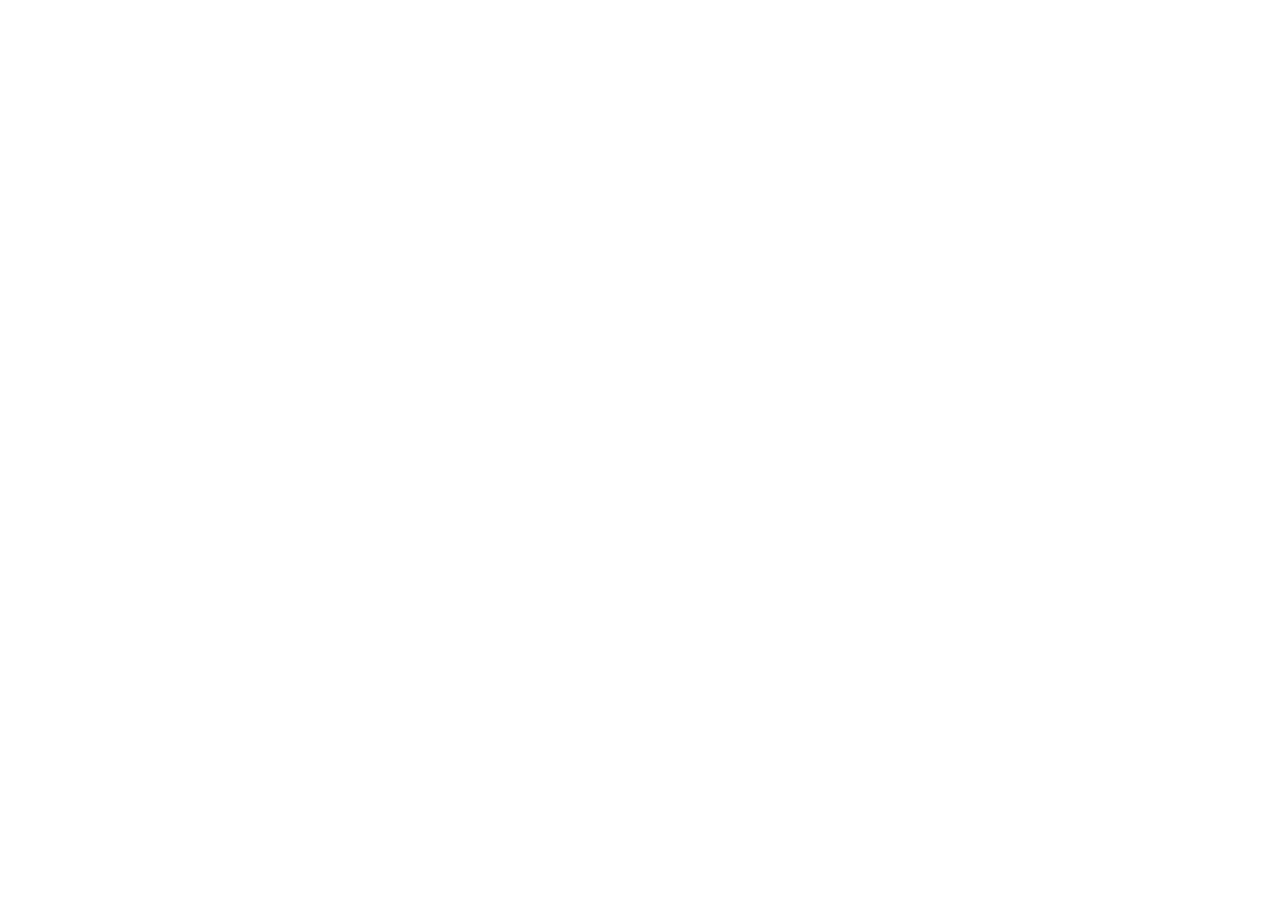
==== index.html @ 6b74c24c "Initial commit" ====
<!DOCTYPE html>
<html>
  <head>
    <link rel="stylesheet" href="css/styles.css" media="screen" title="no title" charset="utf-8">
    <meta charset="utf-8">
    <title>Herbonomics</title>
  </head>
  <body>

  </body>
</html>
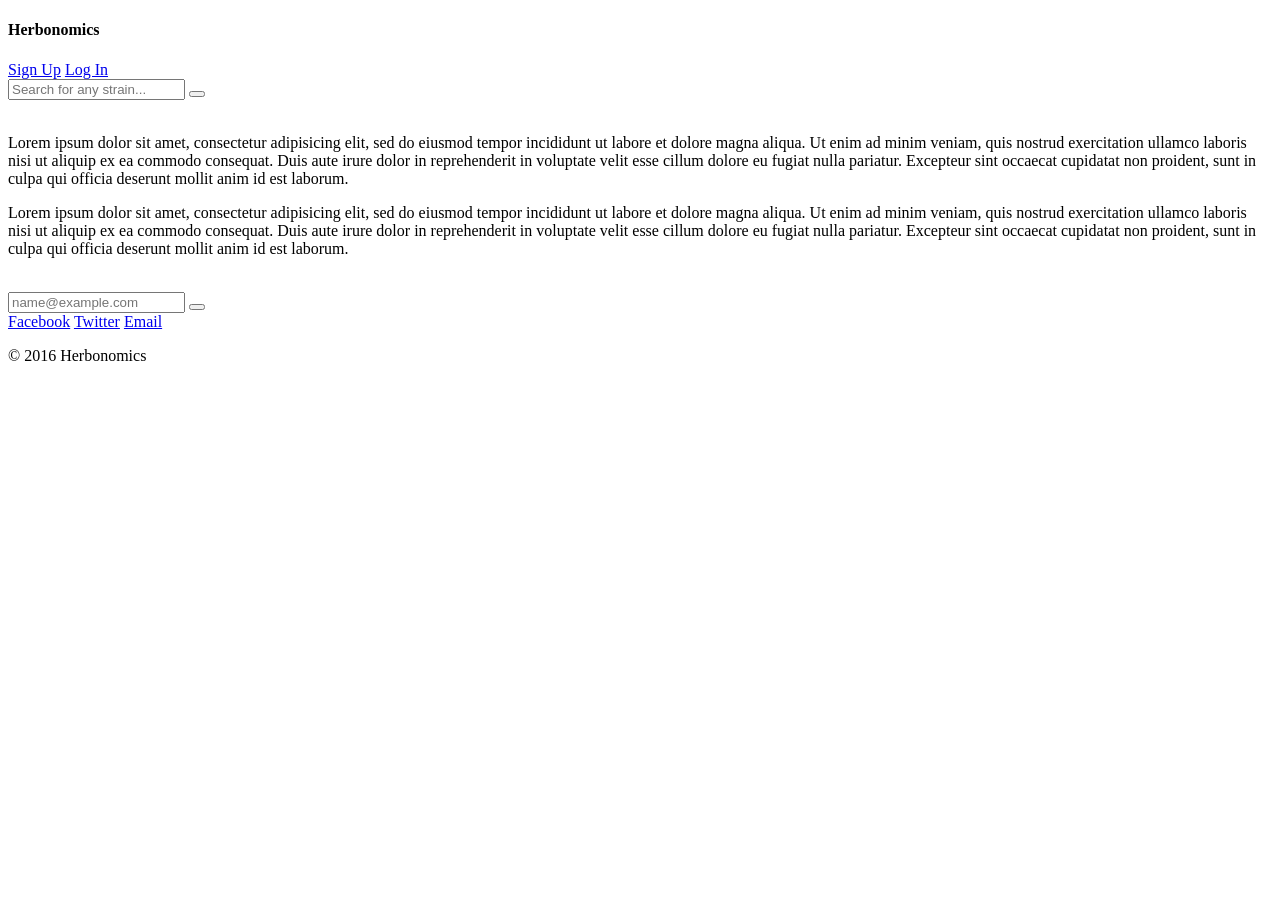
==== commit 74f38a23: "Add dummy content to HTML" ====
--- a/index.html
+++ b/index.html
@@ -6,6 +6,40 @@
     <title>Herbonomics</title>
   </head>
   <body>
-
+    <header>
+      <h4>Herbonomics</h4>
+      <nav>
+        <a href="#">Sign Up</a>
+        <a href="#">Log In</a>
+      </nav>
+    </header>
+    <div class="hero">
+      <form class="search">
+        <input type="text" name="name" placeholder="Search for any strain...">
+        <button type="button" name="btn-submit"></button>
+      </form>
+    </div>
+    <main>
+      <img src="http://fillmurray.com/400/600" alt="" />
+      <p>
+        Lorem ipsum dolor sit amet, consectetur adipisicing elit, sed do eiusmod tempor incididunt ut labore et dolore magna aliqua. Ut enim ad minim veniam, quis nostrud exercitation ullamco laboris nisi ut aliquip ex ea commodo consequat. Duis aute irure dolor in reprehenderit in voluptate velit esse cillum dolore eu fugiat nulla pariatur. Excepteur sint occaecat cupidatat non proident, sunt in culpa qui officia deserunt mollit anim id est laborum.
+      </p>
+      <p>
+        Lorem ipsum dolor sit amet, consectetur adipisicing elit, sed do eiusmod tempor incididunt ut labore et dolore magna aliqua. Ut enim ad minim veniam, quis nostrud exercitation ullamco laboris nisi ut aliquip ex ea commodo consequat. Duis aute irure dolor in reprehenderit in voluptate velit esse cillum dolore eu fugiat nulla pariatur. Excepteur sint occaecat cupidatat non proident, sunt in culpa qui officia deserunt mollit anim id est laborum.
+      </p>
+      <img src="http://fillmurray.com/400/600" alt="" />
+    </main>
+    <footer>
+      <form class="email-sign-up">
+        <input type="email" placeholder="name@example.com">
+        <button type="button" name="btn-submit"></button>
+      </form>
+      <a href="#">Facebook</a>
+      <a href="#">Twitter</a>
+      <a href="#">Email</a>
+      <p>
+        &copy; 2016 Herbonomics
+      </p>
+    </footer>
   </body>
 </html>
--- a/css/styles.css
+++ b/css/styles.css
@@ -0,0 +1,3 @@
+@import url(https://fonts.googleapis.com/css?family=Cardo:400,700,400italic|Montserrat:400,700);
+
+/*# sourceMappingURL=styles.css.map */
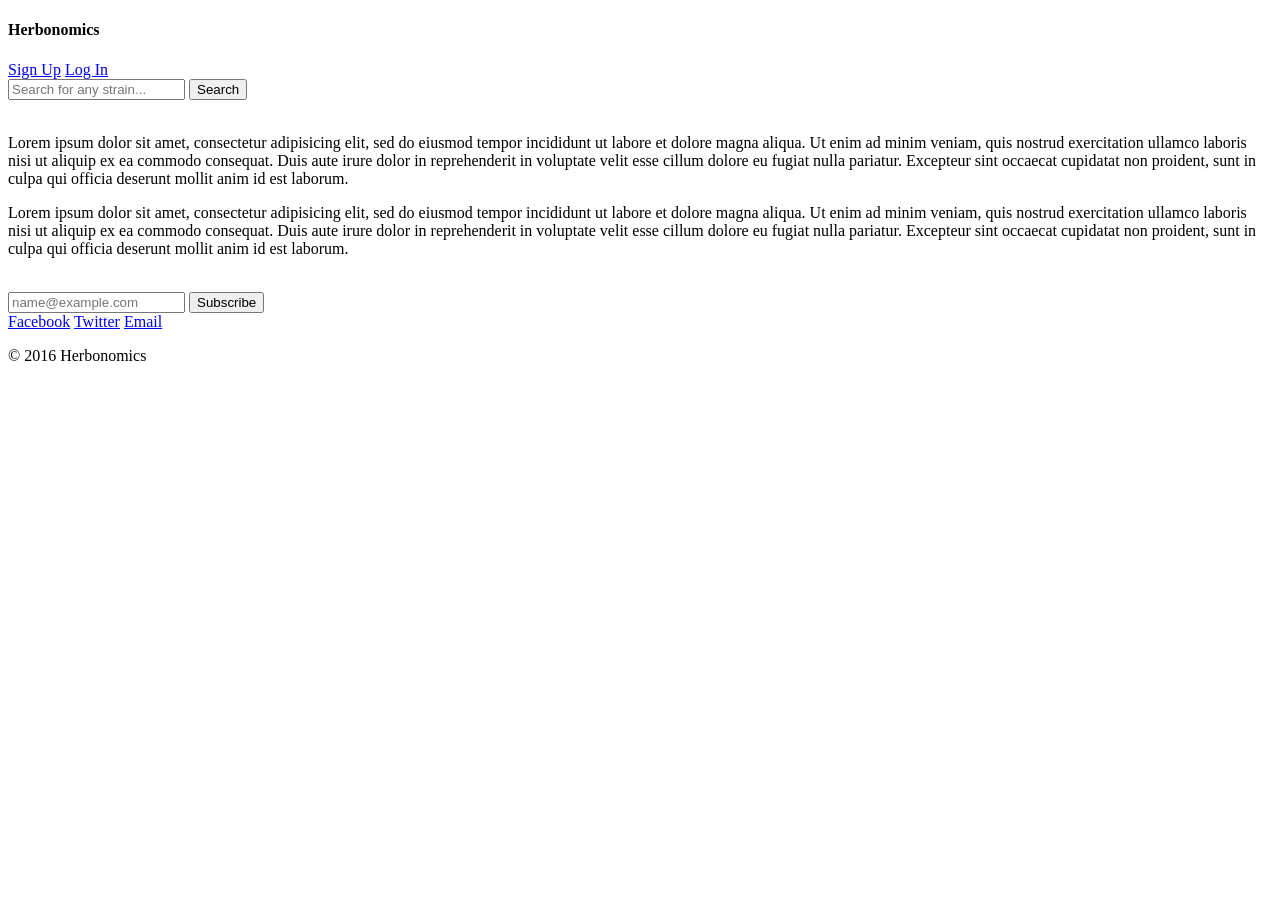
==== commit 7f490a29: "Create mixins partial" ====
--- a/index.html
+++ b/index.html
@@ -16,23 +16,23 @@
     <div class="hero">
       <form class="search">
         <input type="text" name="name" placeholder="Search for any strain...">
-        <button type="button" name="btn-submit"></button>
+        <button type="button" name="btn-submit">Search</button>
       </form>
     </div>
     <main>
-      <img src="http://fillmurray.com/400/600" alt="" />
+      <img src="http://fillmurray.com/600/400" alt="" />
       <p>
         Lorem ipsum dolor sit amet, consectetur adipisicing elit, sed do eiusmod tempor incididunt ut labore et dolore magna aliqua. Ut enim ad minim veniam, quis nostrud exercitation ullamco laboris nisi ut aliquip ex ea commodo consequat. Duis aute irure dolor in reprehenderit in voluptate velit esse cillum dolore eu fugiat nulla pariatur. Excepteur sint occaecat cupidatat non proident, sunt in culpa qui officia deserunt mollit anim id est laborum.
       </p>
       <p>
         Lorem ipsum dolor sit amet, consectetur adipisicing elit, sed do eiusmod tempor incididunt ut labore et dolore magna aliqua. Ut enim ad minim veniam, quis nostrud exercitation ullamco laboris nisi ut aliquip ex ea commodo consequat. Duis aute irure dolor in reprehenderit in voluptate velit esse cillum dolore eu fugiat nulla pariatur. Excepteur sint occaecat cupidatat non proident, sunt in culpa qui officia deserunt mollit anim id est laborum.
       </p>
-      <img src="http://fillmurray.com/400/600" alt="" />
+      <img src="http://fillmurray.com/600/400" alt="" />
     </main>
     <footer>
       <form class="email-sign-up">
         <input type="email" placeholder="name@example.com">
-        <button type="button" name="btn-submit"></button>
+        <button type="button" name="btn-submit">Subscribe</button>
       </form>
       <a href="#">Facebook</a>
       <a href="#">Twitter</a>
--- a/css/styles.css
+++ b/css/styles.css
@@ -1,3 +1,3 @@
-@import url(https://fonts.googleapis.com/css?family=Cardo:400,700,400italic|Montserrat:400,700);
+
 
 /*# sourceMappingURL=styles.css.map */
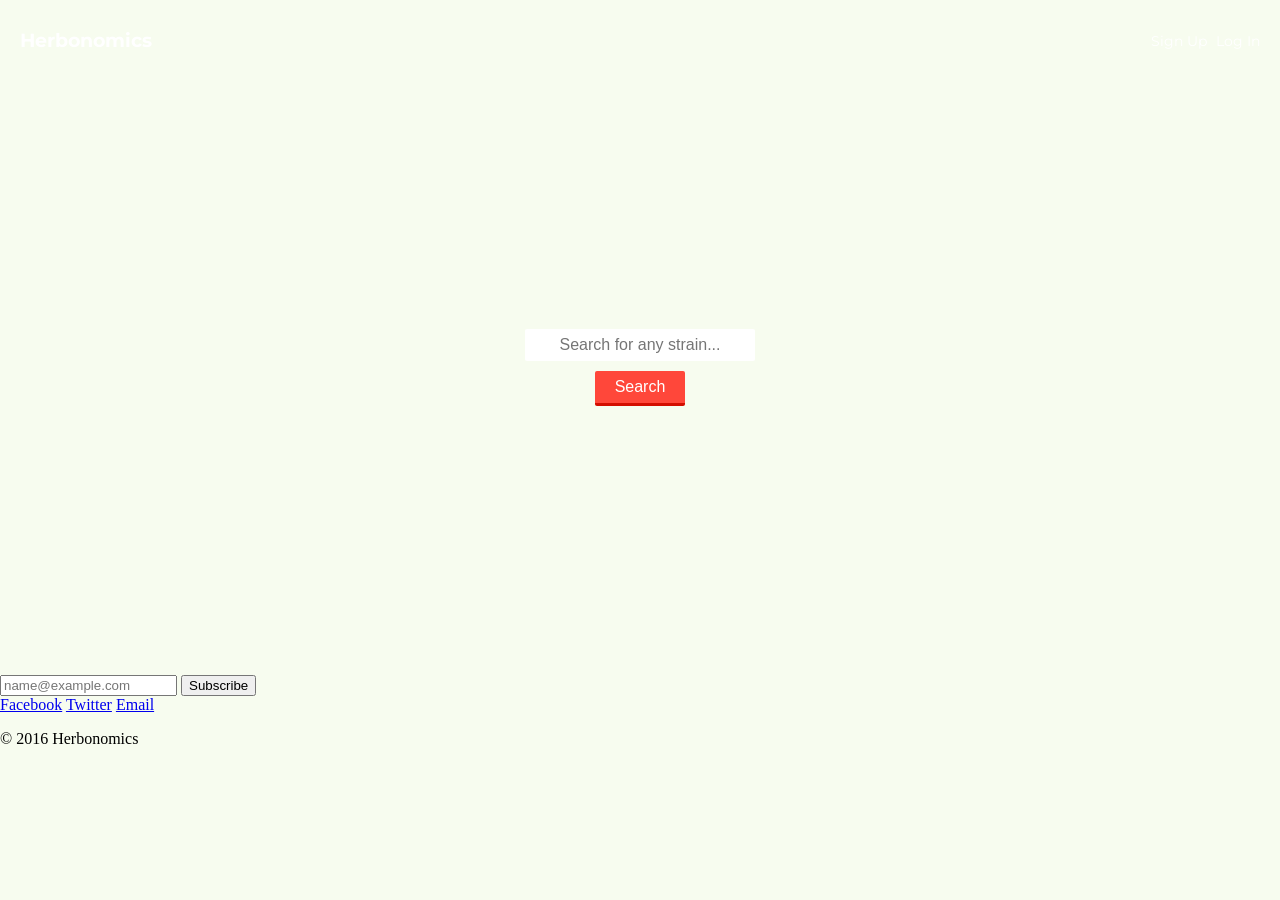
==== commit ddca3b12: "Style mobile size hero div" ====
--- a/index.html
+++ b/index.html
@@ -6,20 +6,22 @@
     <title>Herbonomics</title>
   </head>
   <body>
-    <header>
-      <h4>Herbonomics</h4>
-      <nav>
-        <a href="#">Sign Up</a>
-        <a href="#">Log In</a>
-      </nav>
-    </header>
     <div class="hero">
-      <form class="search">
-        <input type="text" name="name" placeholder="Search for any strain...">
-        <button type="button" name="btn-submit">Search</button>
-      </form>
+      <header>
+        <h4>Herbonomics</h4>
+        <nav>
+          <a href="#">Sign Up</a>
+          <a href="#">Log In</a>
+        </nav>
+      </header>
+      <div class="search-wrap">
+        <form class="search">
+          <input type="text" name="name" placeholder="Search for any strain...">
+          <button type="button" name="btn-submit">Search</button>
+        </form>
+      </div>
     </div>
-    <main>
+    <!-- <main>
       <img src="http://fillmurray.com/600/400" alt="" />
       <p>
         Lorem ipsum dolor sit amet, consectetur adipisicing elit, sed do eiusmod tempor incididunt ut labore et dolore magna aliqua. Ut enim ad minim veniam, quis nostrud exercitation ullamco laboris nisi ut aliquip ex ea commodo consequat. Duis aute irure dolor in reprehenderit in voluptate velit esse cillum dolore eu fugiat nulla pariatur. Excepteur sint occaecat cupidatat non proident, sunt in culpa qui officia deserunt mollit anim id est laborum.
@@ -28,7 +30,7 @@
         Lorem ipsum dolor sit amet, consectetur adipisicing elit, sed do eiusmod tempor incididunt ut labore et dolore magna aliqua. Ut enim ad minim veniam, quis nostrud exercitation ullamco laboris nisi ut aliquip ex ea commodo consequat. Duis aute irure dolor in reprehenderit in voluptate velit esse cillum dolore eu fugiat nulla pariatur. Excepteur sint occaecat cupidatat non proident, sunt in culpa qui officia deserunt mollit anim id est laborum.
       </p>
       <img src="http://fillmurray.com/600/400" alt="" />
-    </main>
+    </main> -->
     <footer>
       <form class="email-sign-up">
         <input type="email" placeholder="name@example.com">
--- a/css/styles.css
+++ b/css/styles.css
@@ -1,3 +1,54 @@
+@import url(https://fonts.googleapis.com/css?family=Cardo:400,700,400italic|Montserrat:400,700);
+body {
+  margin: 0;
+  background: #F7FCEF; }
 
+.hero {
+  background: url(../img/hero.jpg);
+  background-position: center;
+  background-size: cover;
+  height: 75vh; }
+  .hero header {
+    font-family: 'Montserrat', serif;
+    font-weight: 400;
+    font-style: normal;
+    display: flex;
+    align-items: center;
+    justify-content: space-between;
+    width: 100%;
+    height: 80px; }
+    .hero header h4 {
+      margin-left: 20px;
+      color: white;
+      font-size: 1.2em; }
+    .hero header nav {
+      margin-right: 20px; }
+      .hero header nav a {
+        color: white;
+        text-decoration: none;
+        font-size: 0.9em; }
+        .hero header nav a:first-of-type {
+          margin-right: 5px; }
+  .hero .search-wrap {
+    height: calc(100% - 100px);
+    display: flex;
+    align-items: center;
+    justify-content: center;
+    text-align: center; }
+    .hero .search-wrap form input, .hero .search-wrap form button {
+      width: 70%;
+      font-size: 1em;
+      padding: 7px;
+      border: none;
+      border-radius: 2px;
+      outline: none;
+      text-align: center; }
+    .hero .search-wrap form button {
+      width: 90px;
+      border-radius: 2px;
+      margin-top: 10px;
+      background: #FF473A;
+      color: white;
+      border-bottom: 3px solid #d30e00; }
 
 /*# sourceMappingURL=styles.css.map */
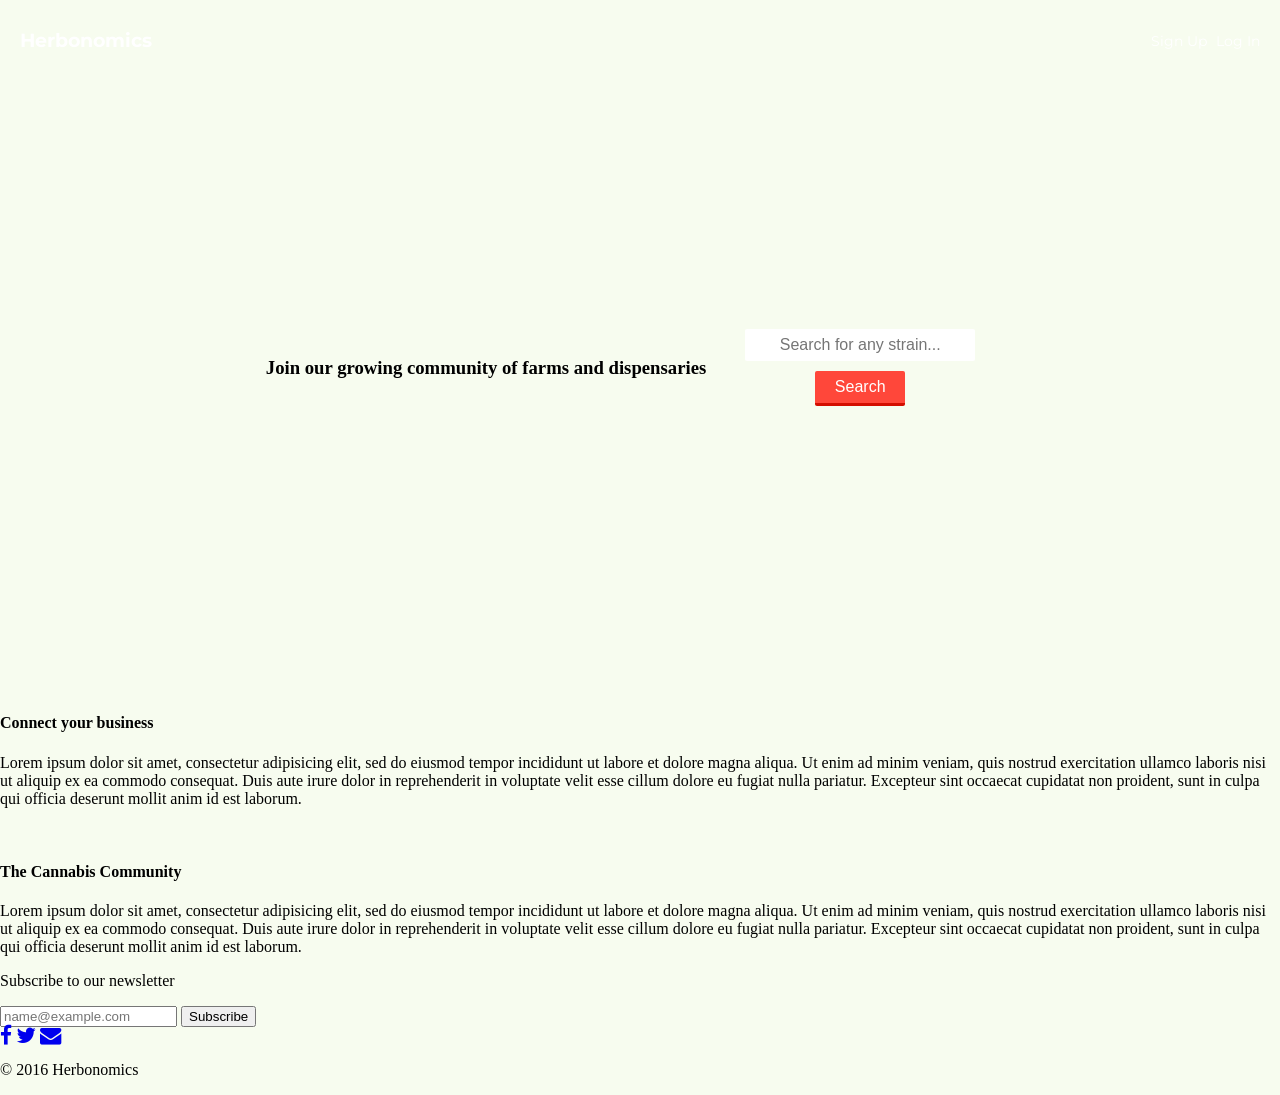
==== commit e03f6a2a: "Add font awesome icons" ====
--- a/index.html
+++ b/index.html
@@ -1,6 +1,7 @@
 <!DOCTYPE html>
 <html>
   <head>
+    <link rel="stylesheet" href="https://maxcdn.bootstrapcdn.com/font-awesome/4.5.0/css/font-awesome.min.css">
     <link rel="stylesheet" href="css/styles.css" media="screen" title="no title" charset="utf-8">
     <meta charset="utf-8">
     <title>Herbonomics</title>
@@ -15,33 +16,39 @@
         </nav>
       </header>
       <div class="search-wrap">
+        <h3>Join our growing community of farms and dispensaries</h3>
         <form class="search">
           <input type="text" name="name" placeholder="Search for any strain...">
           <button type="button" name="btn-submit">Search</button>
         </form>
       </div>
     </div>
-    <!-- <main>
-      <img src="http://fillmurray.com/600/400" alt="" />
+    <main>
+
+      <img src="img/farmer.jpg" alt="" />
+      <h4>Connect your business</h4>
       <p>
         Lorem ipsum dolor sit amet, consectetur adipisicing elit, sed do eiusmod tempor incididunt ut labore et dolore magna aliqua. Ut enim ad minim veniam, quis nostrud exercitation ullamco laboris nisi ut aliquip ex ea commodo consequat. Duis aute irure dolor in reprehenderit in voluptate velit esse cillum dolore eu fugiat nulla pariatur. Excepteur sint occaecat cupidatat non proident, sunt in culpa qui officia deserunt mollit anim id est laborum.
       </p>
+      <img src="img/dispensary.jpg" alt="" />
+      <h4>The Cannabis Community</h4>
       <p>
         Lorem ipsum dolor sit amet, consectetur adipisicing elit, sed do eiusmod tempor incididunt ut labore et dolore magna aliqua. Ut enim ad minim veniam, quis nostrud exercitation ullamco laboris nisi ut aliquip ex ea commodo consequat. Duis aute irure dolor in reprehenderit in voluptate velit esse cillum dolore eu fugiat nulla pariatur. Excepteur sint occaecat cupidatat non proident, sunt in culpa qui officia deserunt mollit anim id est laborum.
       </p>
-      <img src="http://fillmurray.com/600/400" alt="" />
-    </main> -->
+
+    </main>
     <footer>
+      <p>Subscribe to our newsletter</p>
       <form class="email-sign-up">
         <input type="email" placeholder="name@example.com">
         <button type="button" name="btn-submit">Subscribe</button>
       </form>
-      <a href="#">Facebook</a>
-      <a href="#">Twitter</a>
-      <a href="#">Email</a>
-      <p>
-        &copy; 2016 Herbonomics
-      </p>
+      <nav>
+        <a href="#"><i class="fa fa-facebook fa-lg"></i></a>
+        <a href="#"><i class="fa fa-twitter fa-lg"></i></a>
+        <a href="#"><i class="fa fa-envelope fa-lg"></i></a>
+      </nav>  
+      <p>&copy; 2016 Herbonomics</p>
     </footer>
   </body>
 </html>
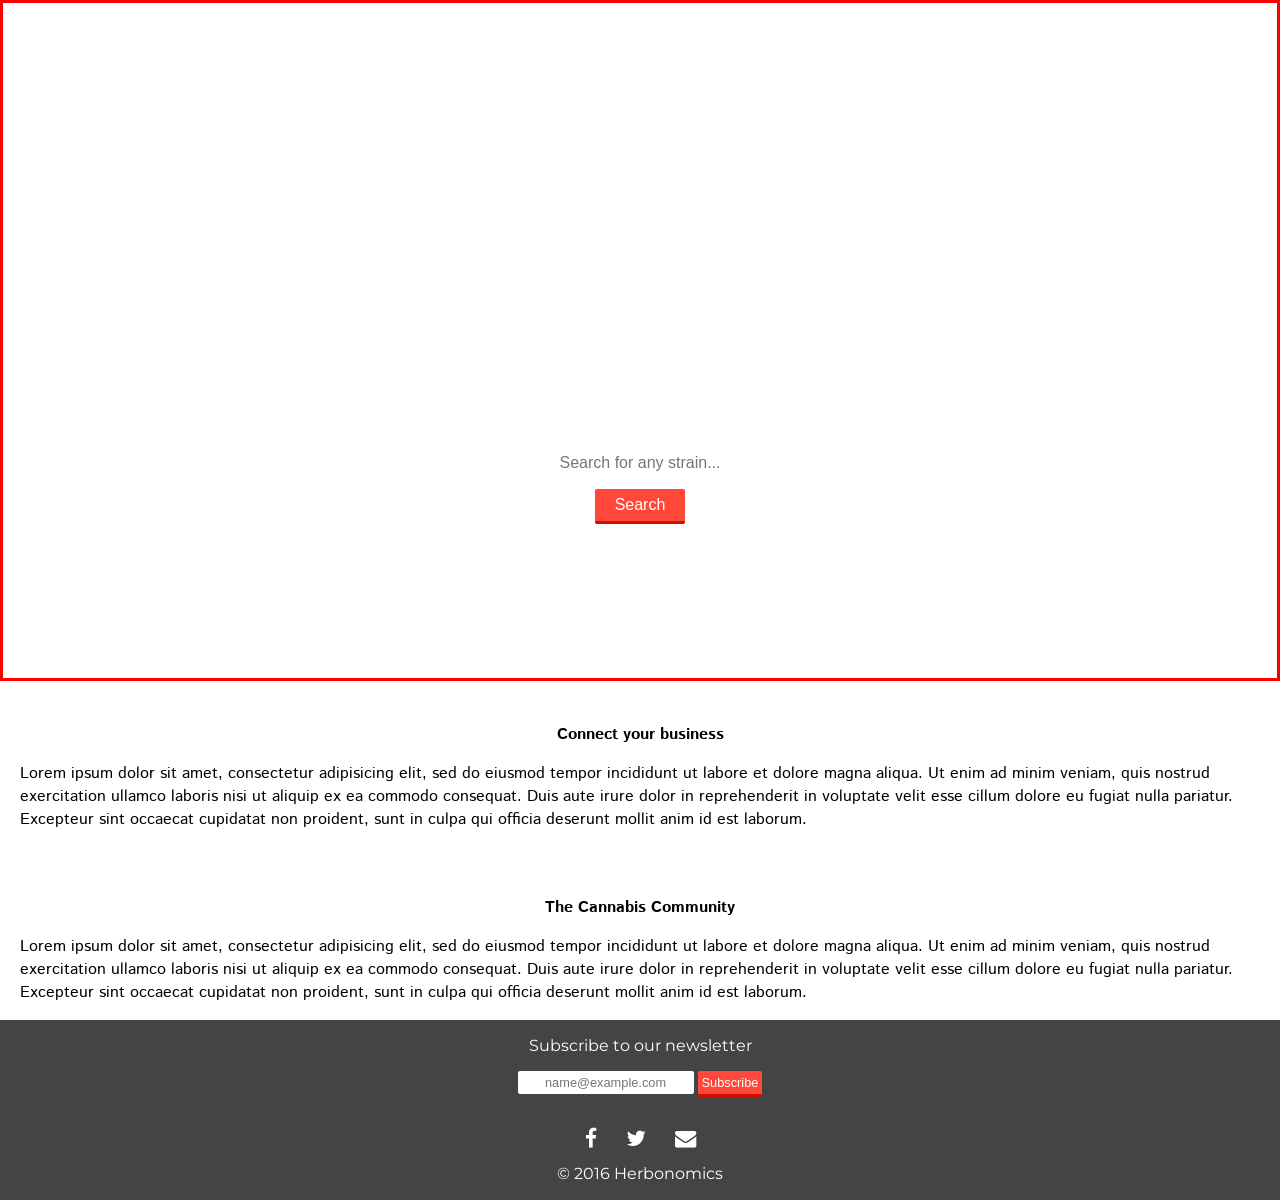
==== commit bf90d22e: "Add responsive meta viewport tag" ====
--- a/index.html
+++ b/index.html
@@ -1,6 +1,7 @@
 <!DOCTYPE html>
 <html>
   <head>
+    <meta name="viewport" content="width=device-width">
     <link rel="stylesheet" href="https://maxcdn.bootstrapcdn.com/font-awesome/4.5.0/css/font-awesome.min.css">
     <link rel="stylesheet" href="css/styles.css" media="screen" title="no title" charset="utf-8">
     <meta charset="utf-8">
@@ -24,7 +25,6 @@
       </div>
     </div>
     <main>
-
       <img src="img/farmer.jpg" alt="" />
       <h4>Connect your business</h4>
       <p>
@@ -47,7 +47,7 @@
         <a href="#"><i class="fa fa-facebook fa-lg"></i></a>
         <a href="#"><i class="fa fa-twitter fa-lg"></i></a>
         <a href="#"><i class="fa fa-envelope fa-lg"></i></a>
-      </nav>  
+      </nav>
       <p>&copy; 2016 Herbonomics</p>
     </footer>
   </body>
--- a/css/styles.css
+++ b/css/styles.css
@@ -1,54 +1,118 @@
 @import url(https://fonts.googleapis.com/css?family=Cardo:400,700,400italic|Montserrat:400,700);
+@import url(https://fonts.googleapis.com/css?family=Istok+Web:400,400italic,700,700italic);
 body {
   margin: 0;
-  background: #F7FCEF; }
+  background: white; }
 
 .hero {
+  color: white;
+  font-family: 'Montserrat', serif;
+  font-weight: 400;
+  font-style: normal;
   background: url(../img/hero.jpg);
   background-position: center;
   background-size: cover;
   height: 75vh; }
   .hero header {
-    font-family: 'Montserrat', serif;
-    font-weight: 400;
-    font-style: normal;
+    position: absolute;
     display: flex;
+    flex-direction: row;
     align-items: center;
     justify-content: space-between;
     width: 100%;
     height: 80px; }
     .hero header h4 {
       margin-left: 20px;
-      color: white;
       font-size: 1.2em; }
+      @media (min-width: 600px) {
+        .hero header h4 {
+          font-size: 1.6em;
+          margin-left: 40px; } }
     .hero header nav {
       margin-right: 20px; }
+      @media (min-width: 600px) {
+        .hero header nav {
+          margin-right: 40px; } }
       .hero header nav a {
         color: white;
         text-decoration: none;
         font-size: 0.9em; }
         .hero header nav a:first-of-type {
           margin-right: 5px; }
+          @media (min-width: 600px) {
+            .hero header nav a:first-of-type {
+              margin-right: 20px; } }
+        @media (min-width: 600px) {
+          .hero header nav a {
+            font-size: 1em; } }
   .hero .search-wrap {
-    height: calc(100% - 100px);
+    border: 3px solid red;
     display: flex;
+    flex-direction: column;
     align-items: center;
-    justify-content: center;
+    justify-content: space-around;
+    height: 100%;
     text-align: center; }
-    .hero .search-wrap form input, .hero .search-wrap form button {
-      width: 70%;
-      font-size: 1em;
-      padding: 7px;
-      border: none;
-      border-radius: 2px;
-      outline: none;
-      text-align: center; }
-    .hero .search-wrap form button {
-      width: 90px;
-      border-radius: 2px;
-      margin-top: 10px;
-      background: #FF473A;
-      color: white;
-      border-bottom: 3px solid #d30e00; }
+    .hero .search-wrap h3 {
+      padding: 0 20px; }
+    .hero .search-wrap form {
+      margin-top: -80px; }
+      .hero .search-wrap form input, .hero .search-wrap form button {
+        width: 70%;
+        font-size: 1em;
+        padding: 7px;
+        border: none;
+        border-radius: 2px;
+        outline: none;
+        text-align: center; }
+      .hero .search-wrap form button {
+        width: 90px;
+        border-radius: 2px;
+        margin-top: 10px;
+        background: #FF473A;
+        color: white;
+        border-bottom: 3px solid #d30e00; }
+
+main {
+  font-family: 'Istok Web', serif;
+  font-weight: 400;
+  font-style: normal; }
+  main img {
+    width: calc(100% - 40px);
+    margin: 20px 20px 0;
+    border-radius: 2px; }
+  main h4 {
+    text-align: center;
+    margin-bottom: 0; }
+  main p {
+    padding: 0 20px; }
+
+footer {
+  display: flex;
+  flex-direction: column;
+  background: #444;
+  font-family: 'Montserrat', serif;
+  font-weight: 400;
+  font-style: normal;
+  height: 180px;
+  align-items: center;
+  color: white; }
+  footer input, footer .hero .search-wrap form button, .hero .search-wrap form footer button, footer button {
+    font-size: .8em;
+    padding: 4px;
+    border: none;
+    text-align: center;
+    border-radius: 2px; }
+  footer button {
+    background: #FF473A;
+    color: white;
+    border-bottom: 3px solid #d30e00; }
+  footer nav {
+    width: 140px;
+    padding-top: 2em;
+    display: flex;
+    justify-content: space-around; }
+    footer nav a {
+      color: white; }
 
 /*# sourceMappingURL=styles.css.map */
